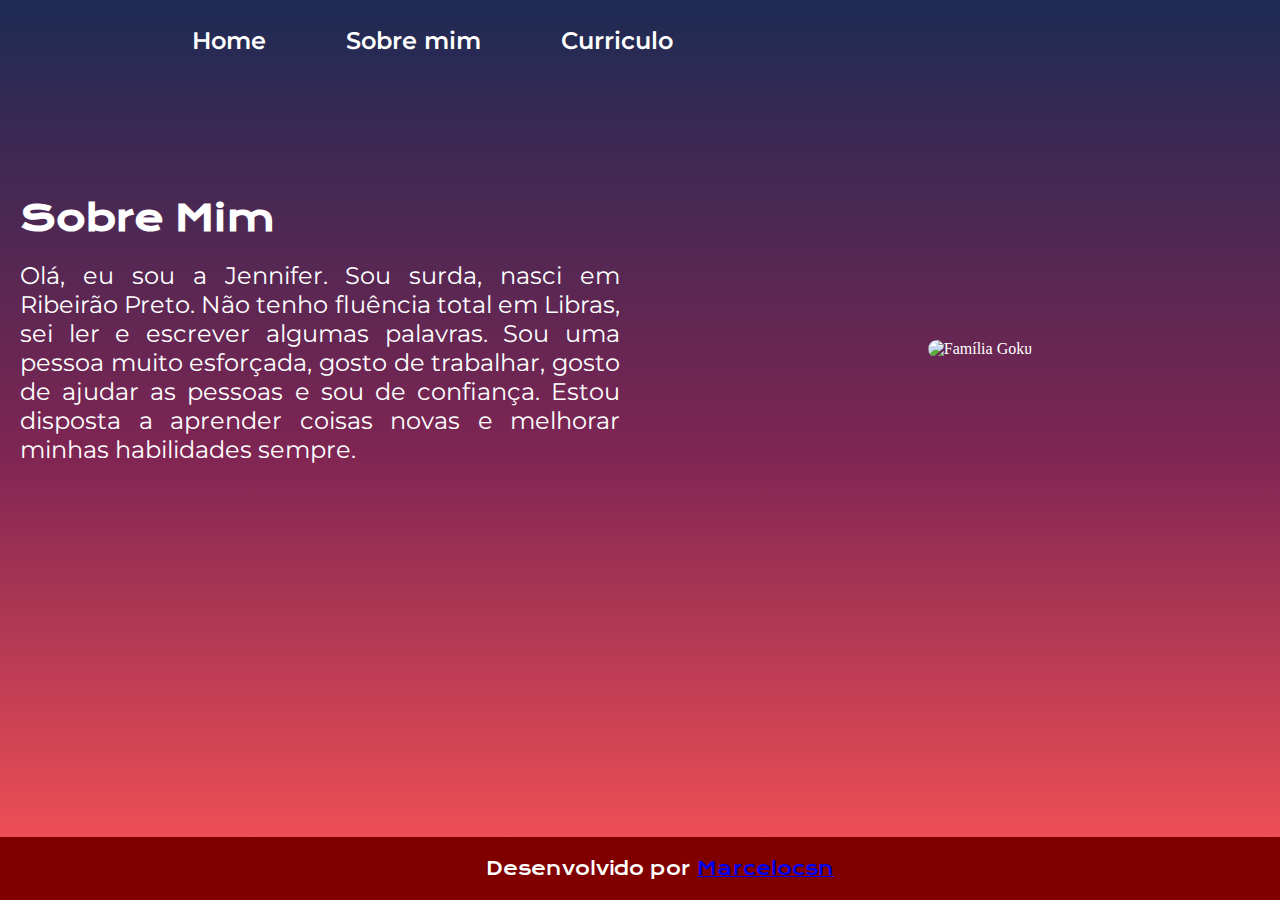
==== sobremim.html @ e1e410b7 "Add files via upload" ====
<!DOCTYPE html>
<html lang="pt-br">
<head>
    <meta charset="UTF-8">
    <meta name="viewport" content="width=device-width, initial-scale=1.0">
    <title>Sobre mim</title>
    <link rel="stylesheet" href="./style/sobremim.css">
</head>
<body>

    <header class="cabecalho">
        <nav class="cabecalho-menu">

            <a class="cabecalho-menu-links" href="index.html">Home</a>

            <a class="cabecalho-menu-links" href="sobremim.html">Sobre mim</a>

            <a class="cabecalho-menu-links" href="curriculo.html">Curriculo</a>

           
        </nav>
    </header>

    <main>
        <section class="sobre-mim">
            <div class="texto">
                <h1 class="titulo">Sobre Mim</h1>
                <p class="paragrafo">Olá, eu sou a Jennifer. Sou surda, nasci em Ribeirão Preto. Não tenho fluência total em Libras, sei ler e escrever algumas palavras. Sou uma pessoa muito esforçada, gosto de trabalhar, gosto de ajudar as pessoas e sou de confiança. Estou disposta a aprender coisas novas e melhorar minhas habilidades sempre. 

            </div>
            <div class="imagemsobremim">
                <img class="imagemfamiliagoku" src="./assets/familia-goku.gif" alt="Família Goku">
            </div>
        </section>
    </main>
    

    <footer class="rodape">
        <p>Desenvolvido por <a href="https://github.com/marcelocsn">Marcelocsn</a></p>
    </footer>
    
</body>
</html>
---- style/sobremim.css ----
/* Importa duas fontes do Google Fonts: Krona One e Montserrat */
@import url('https://fonts.googleapis.com/css2?family=Krona+One&family=Montserrat&display=swap');

/* Define estilos para todos os elementos, zerando margens e preenchimentos */
* {
    margin: 0;
    padding: 0;
}

/* Estilos para o elemento <body> */
body {
    /* Define a altura do corpo como 100% da altura visível da janela (viewport) */
    height: 100vh;

    /* Cria um gradiente de cores de cima para baixo como plano de fundo */
    background: linear-gradient(to bottom, #1d2b53, #7e2553, #ff5555);

    /* Define o tamanho de fundo para cobrir toda a área disponível */
    background-size: cover;

    /* Impede a repetição do plano de fundo ao longo dos eixos */
    background-repeat: no-repeat;

    /* Fixa o plano de fundo para que ele não role com o conteúdo da página */
    background-attachment: fixed;

    /* Remove margens para o corpo */
    margin: 0;

    /* Define a cor do texto dentro do corpo como branco */
    color: white;
}

/* Espaçamento entre o cabeçalho (header) e o conteúdo principal (main) */
.cabecalho {
    padding: 2% 0% 0% 15%;
    margin-bottom: 120px; /* Adicione margem na parte inferior do cabeçalho */
}

/* Estilos para o menu do cabeçalho */
.cabecalho-menu {
    display: flex;
    gap: 80px;
}

.cabecalho-menu-links{
    font-family: 'Montserrat', sans-serif;
    font-size: 24px;
    font-weight: 600;
    color: white;
    text-decoration: none;
}

/* Espaçamento entre o conteúdo principal (main) e o rodapé (footer) */
.sobre-mim {
    display: flex;
    flex-direction: row;
    align-items: center;
    gap: 40px;
    margin-bottom: 40px; /* Adicione margem na parte inferior do conteúdo principal */
    justify-content: space-between;
}

.texto {
    flex: 1;
    padding: 20px; /* Ajuste o espaçamento conforme necessário */
    margin-bottom: 20px;
}

.titulo{
     /* Define o tamanho da fonte como 36px */
     font-size: 36px;

     /* Define a família de fontes como 'Krona One' com fallback para sans-serif */
     font-family: 'Krona One', sans-serif;
 
     /* Alinha o texto justificado */
     text-align: justify;

     /* Adicione uma margem inferior para separar do parágrafo */
     margin-bottom: 20px; /* Você pode ajustar esse valor conforme necessário */
}


.paragrafo{
     /* Define o tamanho da fonte como 24px */
     font-size: 24px;

     /* Define a família de fontes como 'Montserrat' com fallback para sans-serif */
     font-family: 'Montserrat', sans-serif;
 
     /* Alinha o texto justificado */
     text-align: justify;
     margin-bottom: 20px;
}

.imagemsobremim {
    flex: 1;
    flex-direction: row;
    text-align: center; /* Centraliza a imagem horizontalmente */
    
    position: relative; /* Permite sobrepor elementos filhos */
    overflow: hidden; /* Esconde elementos filhos que podem estender além da imagem */
    transition: 0.3s ease-in-out; /* Efeito de escurecimento com transição suave quando o mouse passa sobre a imagem */
}

.imagemsobremim:hover {
    filter: brightness(0.7); /* Escurece a imagem em 30% (70% de brilho) ao passar o mouse */
}

.imagemfamiliagoku {
    max-width: 100%; /* A imagem se ajustará ao tamanho do contêiner pai */
    height: auto;
    border-radius: 10px; /* Adiciona curvatura nos cantos do elemento */
    transition: transform 0.3s ease-in-out; /* Efeito de transição suave ao passar o mouse sobre a imagem */
}

/* Efeito de escala suave ao passar o mouse sobre a imagem */
.imagemsobremim:hover .imagemfamiliagoku {
    transform: scale(1.1); /* Aumenta a escala da imagem em 10% ao passar o mouse */
}


/* Espaçamento entre o conteúdo principal (main) e o rodapé (footer) */
.rodape {
    position: fixed;
    bottom: 0;
    left: 0;
    width: 100%;
    color: white;
    background-color: #800000;
    display: flex;
    align-items: center;
    justify-content: center;
    text-align: center;
    font-family: 'Krona One', sans-serif;
    font-size: 18px;
    font-weight: 400;
    padding: 20px;
}

/* Estilo de link no rodapé */
.rodape a:hover {
    color: #FFA500;
}
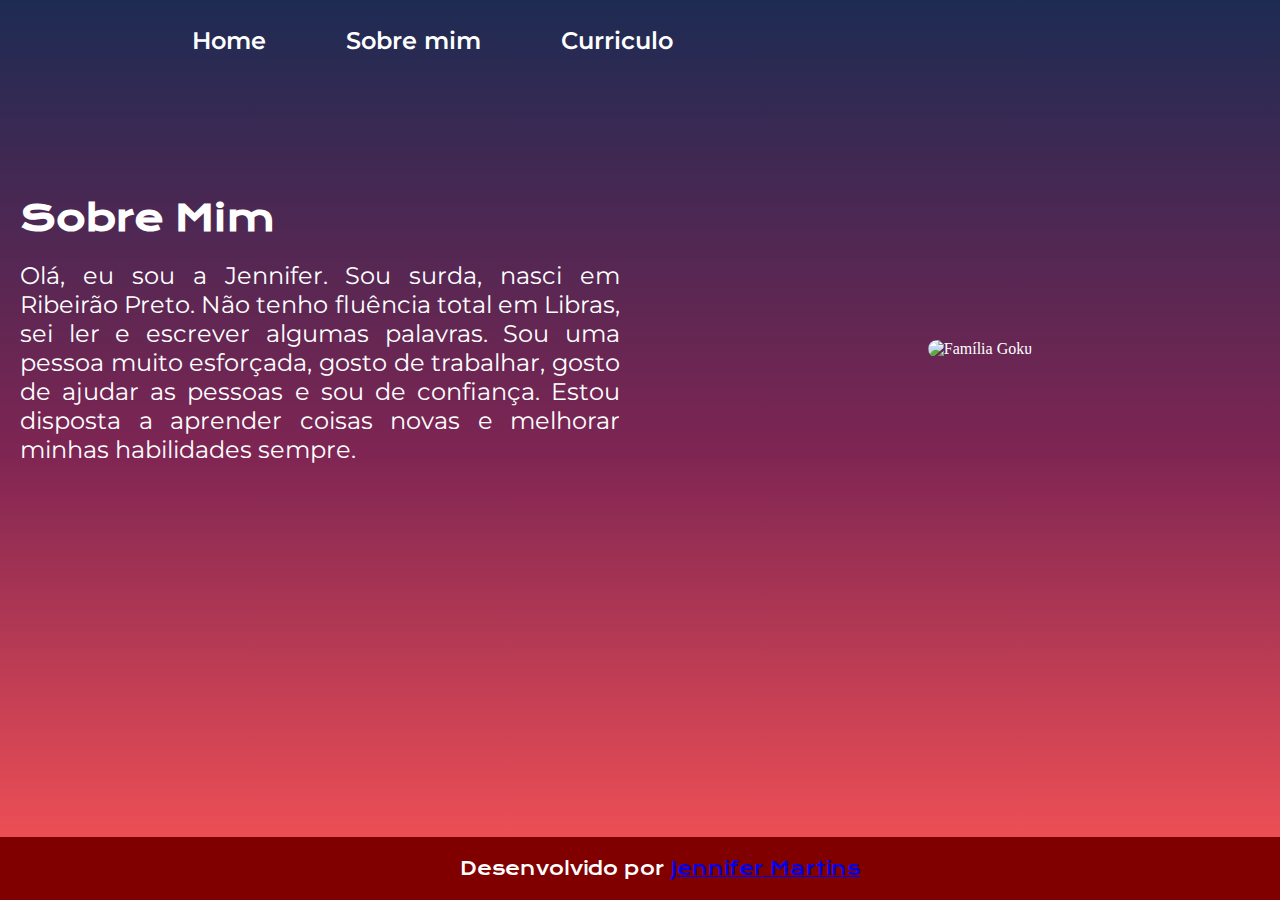
==== commit 64c67291: "Add files via upload" ====
--- a/sobremim.html
+++ b/sobremim.html
@@ -36,7 +36,7 @@
     
 
     <footer class="rodape">
-        <p>Desenvolvido por <a href="https://github.com/marcelocsn">Marcelocsn</a></p>
+        <p>Desenvolvido por <a href="https://github.com/marcelocsn">Jennifer Martins</a></p>
     </footer>
     
 </body>
